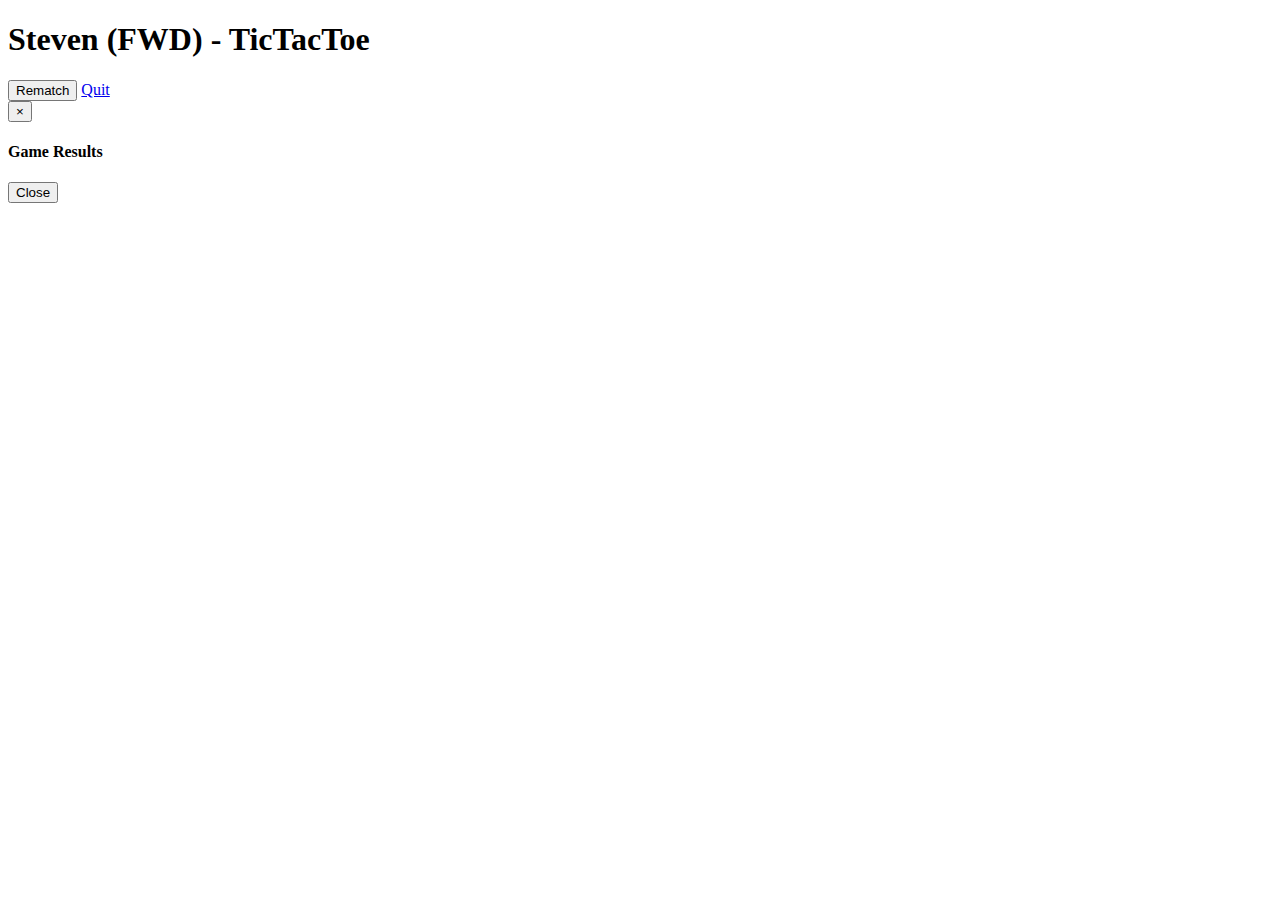
==== src/main/resources/templates/tic_tac_toe.html @ 63886f0b "20210413 - Worked on main page to initialize game and quick game" ====
<!DOCTYPE html>
<html>
	<head>
		<meta name="viewport" content="width=device-width" charset="UTF-8">
		<title>Steven (FWD) - TicTacToe</title>
		
		<link rel="stylesheet" type="text/css" href="webjars/bootstrap/3.3.6/css/bootstrap.min.css">
		<script type="text/javascript" src="webjars/jquery/1.9.1/jquery.min.js"></script>
		
		<link rel="stylesheet" type="text/css" href="css/tic_tac_toe.css">
		<script type="text/javascript" src="js/tic_tac_toe.js"></script>
	</head>
	
	<body>
		<div class="container">
			<div class="row">
				<div class="col-xs-12 text-center header">
					<h1>Steven (FWD) - TicTacToe</h1>
					<button class="btn btn-primary playAgain">Rematch</button>
					<a href="/" class="btn btn-success">Quit</a>
				</div>
			</div>
			
			<!-- Modal box -->
			<div class="modal fade" id="gameModal" tabindex="-1" role="dialog">
				<div class="modal-dialog">
					<div class="modal-content">
						<div class="modal-header">
							<button type="button" class="close" data-dismiss="modal" aria-label="Close"><span aria-hidden="true">&times;</span></button>
                            <h4 class="modal-title">Game Results</h4>
						</div>
						
						<div class="modal-body">
                            <p id="gameResults"></p>
                        </div>
                        
                        <div class="modal-footer">
                            <button type="button" class="btn btn-default" data-dismiss="modal">Close</button>
                        </div>
					</div>
				</div>
			</div>
			
			<!-- TicTacToe Body Section -->
			
			<div class="row text-center">
                <div class="col-md-2 col-md-offset-3 col-xs-4 square" onclick="clicked('.row11')">
                    <span class="row11"></span>
                </div>
                <div class="col-md-2 col-xs-4 square" onclick="clicked('.row12')">
                    <span class="row12"></span>
                </div>
                <div class="col-md-2 col-xs-4 square" onclick="clicked('.row13')">
                    <span class="row13"></span>
                </div>
            </div>
            
            <div class="row text-center">
                <div class="col-md-2 col-md-offset-3 col-xs-4 square" onclick="clicked('.row21')">
                    <span class="row21"></span>
                </div>
                <div class="col-md-2 col-xs-4 square" onclick="clicked('.row22')">
                    <span class="row22"></span>
                </div>
                <div class="col-md-2 col-xs-4 square" onclick="clicked('.row23')">
                    <span class="row23"></span>
                </div>
            </div>
            
            <div class="row text-center">
                <div class="col-md-2 col-md-offset-3 col-xs-4 square" onclick="clicked('.row31')">
                    <span class="row31"></span>
                </div>
                <div class="col-md-2 col-xs-4 square" onclick="clicked('.row32')">
                    <span class="row32"></span>
                </div>
                <div class="col-md-2 col-xs-4 square" onclick="clicked('.row33')">
                    <span class="row33"></span>
                </div>
            </div>
		</div>	
	</body>
</html>
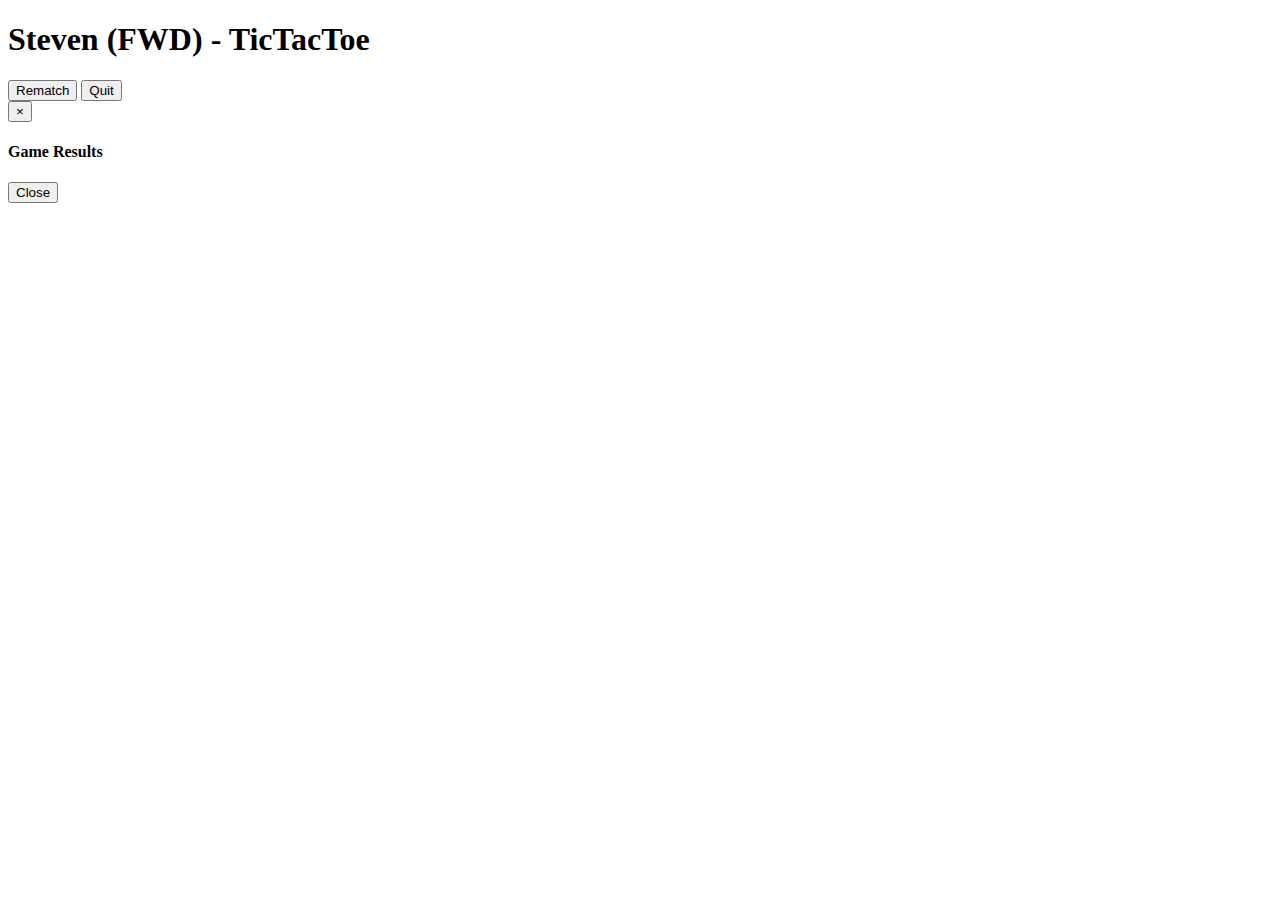
==== commit 3b7b6a0b: "20210414 - Implementing TicTacToe Game of Frontend and Backend using OOP Concept" ====
--- a/src/main/resources/templates/tic_tac_toe.html
+++ b/src/main/resources/templates/tic_tac_toe.html
@@ -1,5 +1,5 @@
 <!DOCTYPE html>
-<html>
+<html xmlns:th="http://www.thymeleaf.org">
 	<head>
 		<meta name="viewport" content="width=device-width" charset="UTF-8">
 		<title>Steven (FWD) - TicTacToe</title>
@@ -16,8 +16,8 @@
 			<div class="row">
 				<div class="col-xs-12 text-center header">
 					<h1>Steven (FWD) - TicTacToe</h1>
-					<button class="btn btn-primary playAgain">Rematch</button>
-					<a href="/" class="btn btn-success">Quit</a>
+					<button id="btnRematch" class="btn btn-primary playAgain w-100">Rematch</button>
+					<button id="btnQuick" class="btn btn-danger quit w-100">Quit</button>
 				</div>
 			</div>
 			
@@ -40,44 +40,21 @@
 					</div>
 				</div>
 			</div>
-			
-			<!-- TicTacToe Body Section -->
-			
-			<div class="row text-center">
-                <div class="col-md-2 col-md-offset-3 col-xs-4 square" onclick="clicked('.row11')">
-                    <span class="row11"></span>
-                </div>
-                <div class="col-md-2 col-xs-4 square" onclick="clicked('.row12')">
-                    <span class="row12"></span>
-                </div>
-                <div class="col-md-2 col-xs-4 square" onclick="clicked('.row13')">
-                    <span class="row13"></span>
-                </div>
-            </div>
-            
-            <div class="row text-center">
-                <div class="col-md-2 col-md-offset-3 col-xs-4 square" onclick="clicked('.row21')">
-                    <span class="row21"></span>
-                </div>
-                <div class="col-md-2 col-xs-4 square" onclick="clicked('.row22')">
-                    <span class="row22"></span>
-                </div>
-                <div class="col-md-2 col-xs-4 square" onclick="clicked('.row23')">
-                    <span class="row23"></span>
-                </div>
-            </div>
-            
-            <div class="row text-center">
-                <div class="col-md-2 col-md-offset-3 col-xs-4 square" onclick="clicked('.row31')">
-                    <span class="row31"></span>
-                </div>
-                <div class="col-md-2 col-xs-4 square" onclick="clicked('.row32')">
-                    <span class="row32"></span>
-                </div>
-                <div class="col-md-2 col-xs-4 square" onclick="clicked('.row33')">
-                    <span class="row33"></span>
-                </div>
-            </div>
 		</div>	
+		
+		<!-- TicTacToe Body Section -->
+		<div class="text-center" th:each="x,iter: ${game.board.square}">
+			<div th:each="y, iter2: ${game.board.square[iter.index]}" 
+				class="square"
+				style="width: 200px; display: inline-block; vertical-align: bottom;"
+				th:attr="data-el_square=${iter.index} + '_' + ${iter2.index}">
+				<span th:text="${y}"></span>
+			</div>
+		</div>
+		
+		<!-- hidden input -->
+		<input type="hidden" id="txtPlayerTurn" th:value="${game.playerTurn}">
+		<input type="hidden" id="txtGameStatus" th:value="${game.statusType}">
+		<input type="hidden" id="txtAllowRequestAPI" value="YN_Y">
 	</body>
 </html>